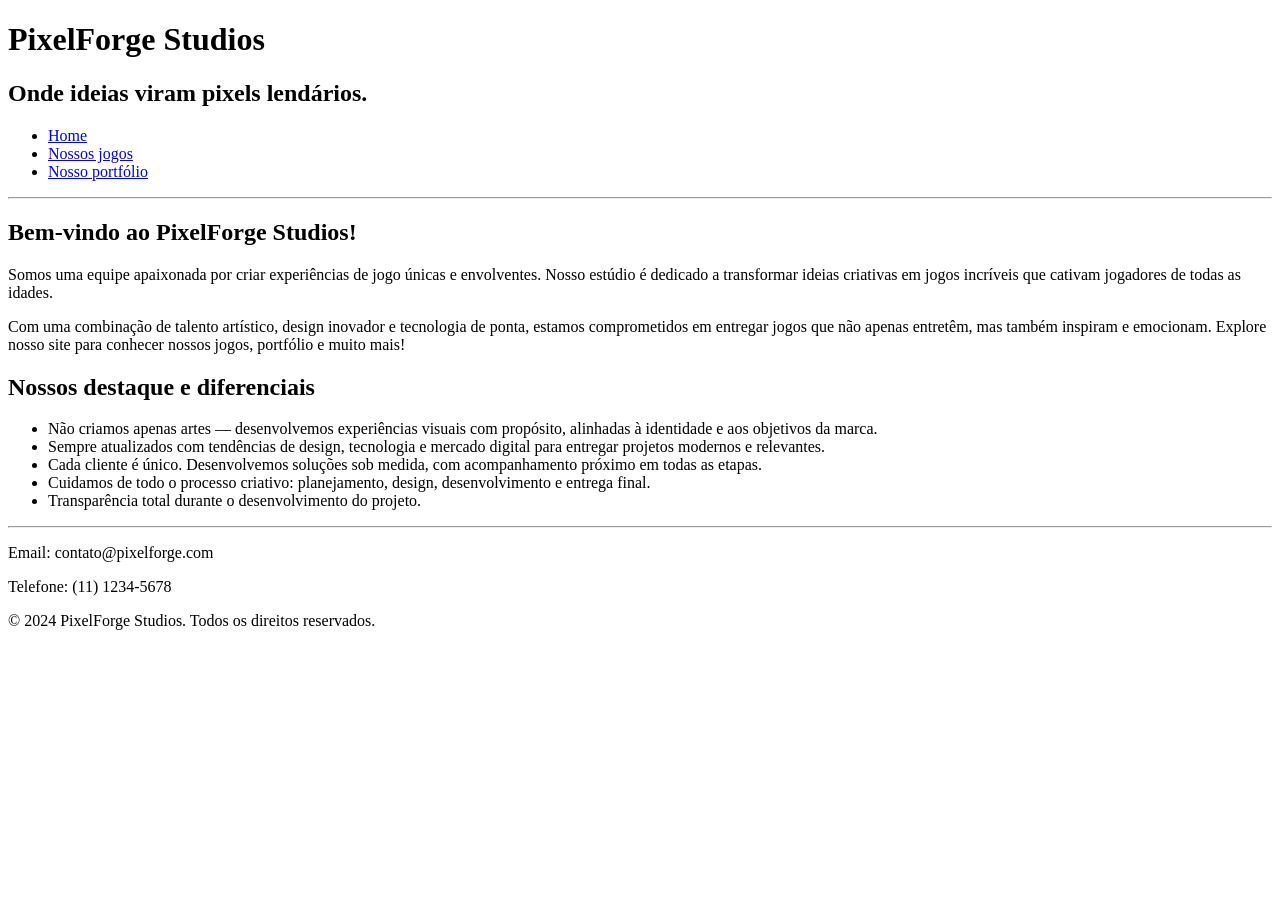
==== index.html @ 32d1a43c "first commit" ====
<!DOCTYPE html>
<html lang="pt-br">

<head>
    <meta charset="UTF-8">
    <meta name="viewport" content="width=device-width, initial-scale=1.0">
    <title>PixelForge Studios</title>
</head>

<body>
    <header>
        <h1>PixelForge Studios</h1>
        <h2>Onde ideias viram pixels lendários.</h2>

    </header>
    <nav>
        <ul>
            <li><a href="./index.html">Home</a></li>
            <li><a href="./pagina2.html">Nossos jogos</a></li>
            <li><a href="./pagina3.html">Nosso portfólio</a></li>


        </ul>
        <hr>
    </nav>
    <main>
        <section>

            <h2>Bem-vindo ao PixelForge Studios!</h2>
            <p>Somos uma equipe apaixonada por criar experiências de jogo únicas e envolventes. Nosso estúdio é dedicado
                a transformar ideias criativas em jogos incríveis que cativam jogadores de todas as idades.</p>
            <p>Com uma combinação de talento artístico, design inovador e tecnologia de ponta, estamos comprometidos em
                entregar jogos que não apenas entretêm, mas também inspiram e emocionam. Explore nosso site para
                conhecer nossos jogos, portfólio e muito mais!</p>
        </section>

        <section>
            <h2>Nossos destaque e diferenciais</h2>
            <ul>
                <li>Não criamos apenas artes — desenvolvemos experiências visuais com propósito, alinhadas à identidade
                    e aos objetivos da marca.</li>
                <li>Sempre atualizados com tendências de design, tecnologia e mercado digital para entregar projetos
                    modernos e relevantes.</li>
                <li>Cada cliente é único. Desenvolvemos soluções sob medida, com acompanhamento próximo em todas as
                    etapas.</li>
                <li>Cuidamos de todo o processo criativo: planejamento, design, desenvolvimento e entrega final.</li>
                <li>Transparência total durante o desenvolvimento do projeto.</li>
            </ul>
        </section>
        <footer>
            <hr>
            <p>Email: contato@pixelforge.com</p>
            <p>Telefone: (11) 1234-5678</p>
            <p>© 2024 PixelForge Studios. Todos os direitos reservados.</p>
        </footer>
    </main>
</body>

</html>
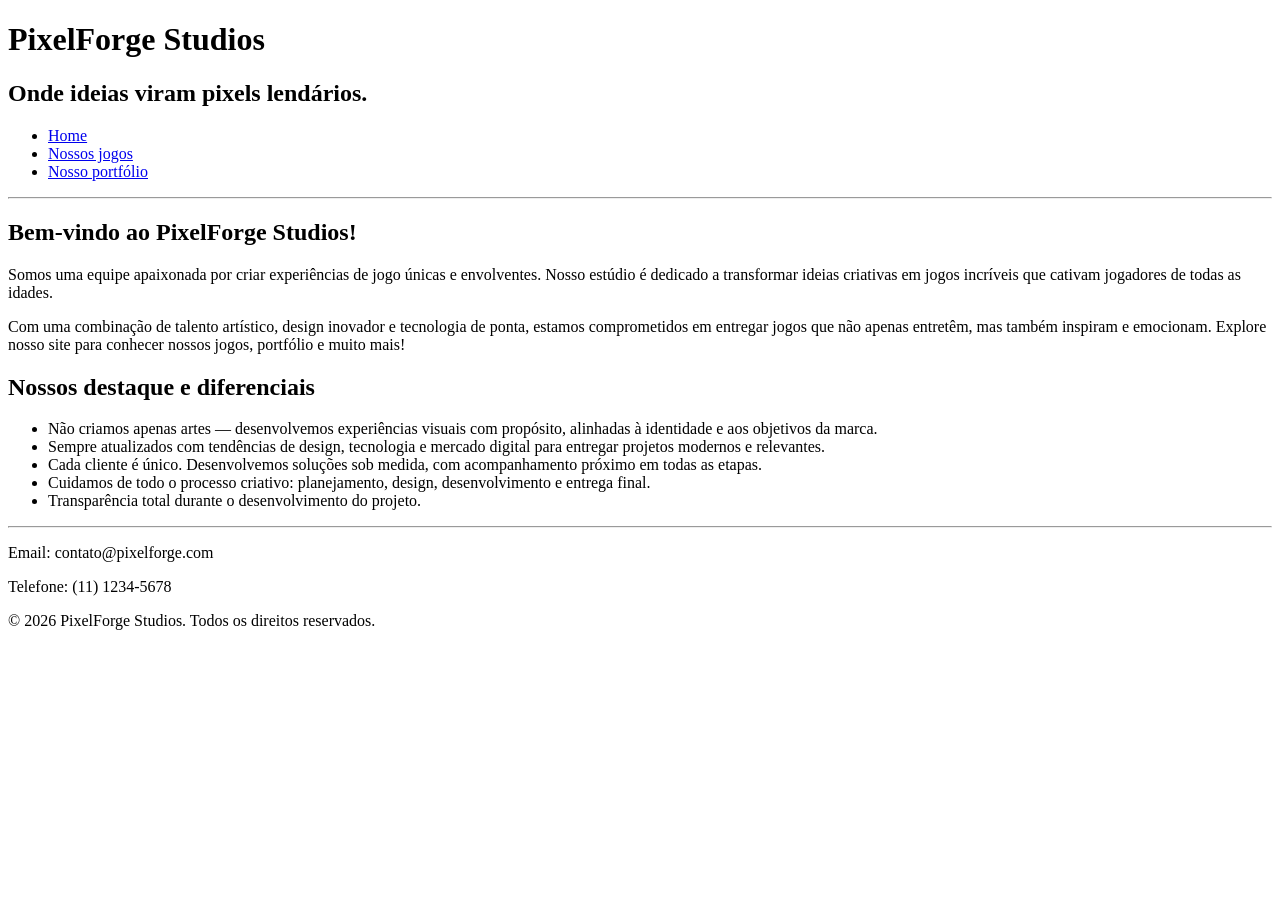
==== commit 138fc394: "troquei o ano so de uma pagina" ====
--- a/index.html
+++ b/index.html
@@ -51,7 +51,7 @@
             <hr>
             <p>Email: contato@pixelforge.com</p>
             <p>Telefone: (11) 1234-5678</p>
-            <p>© 2024 PixelForge Studios. Todos os direitos reservados.</p>
+            <p>© 2026 PixelForge Studios. Todos os direitos reservados.</p>
         </footer>
     </main>
 </body>
